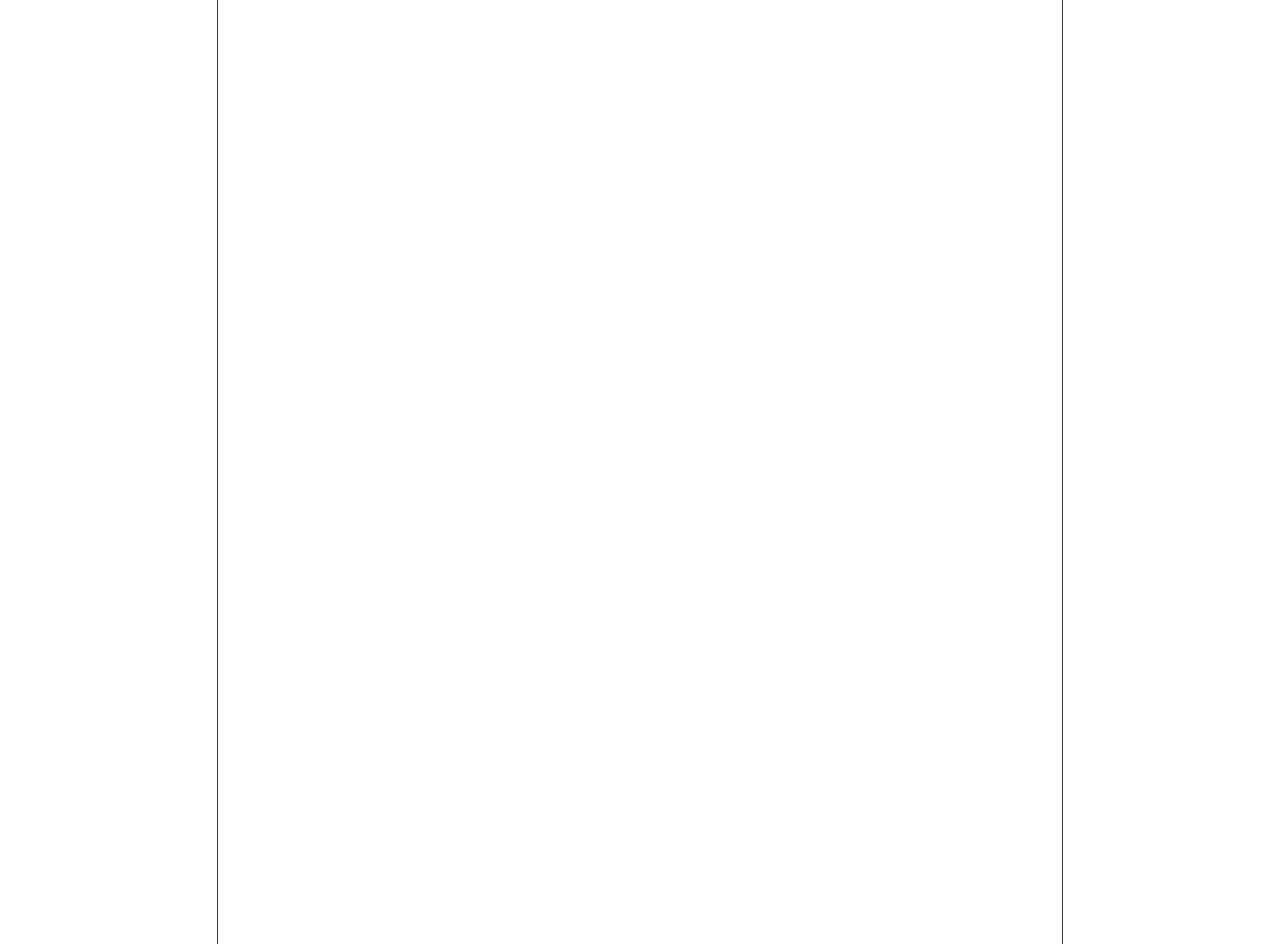
==== contact.html @ 27c4af14 "add & complete hours.html" ====
<!DOCTYPE html>
<html lang="en">
  <head>
    <meta charset="UTF-8" />
    <meta name="viewport" content="width=device-width, initial-scale=1.0" />
    <link rel="icon" href="favicon.ico" type="image/x-icon" />
    <link rel="stylesheet" href="css/style.css" />
    <title>Little Taco Shop - Contact Us</title>
  </head>

  <body>
    
  </body>
</html>
---- css/style.css ----
html {
    font-size: 22px;
    /* background-color: #333; */
}

#welcome {
    /* background-color: #333; */
}

body {
    min-height: 100vh;
    max-width: 800px;
    margin: 0 auto;
    padding: 1rem;
    border-left: 1px solid #333;
    border-right: 1px solid #333;
}

table {
    margin: 0 0 50px 0;
}

th, td, caption {
    border: 1px solid #333;
    font-family: 'Courier New', Courier, monospace;
    border-collapse: separate;
    padding: 0.5rem;
}
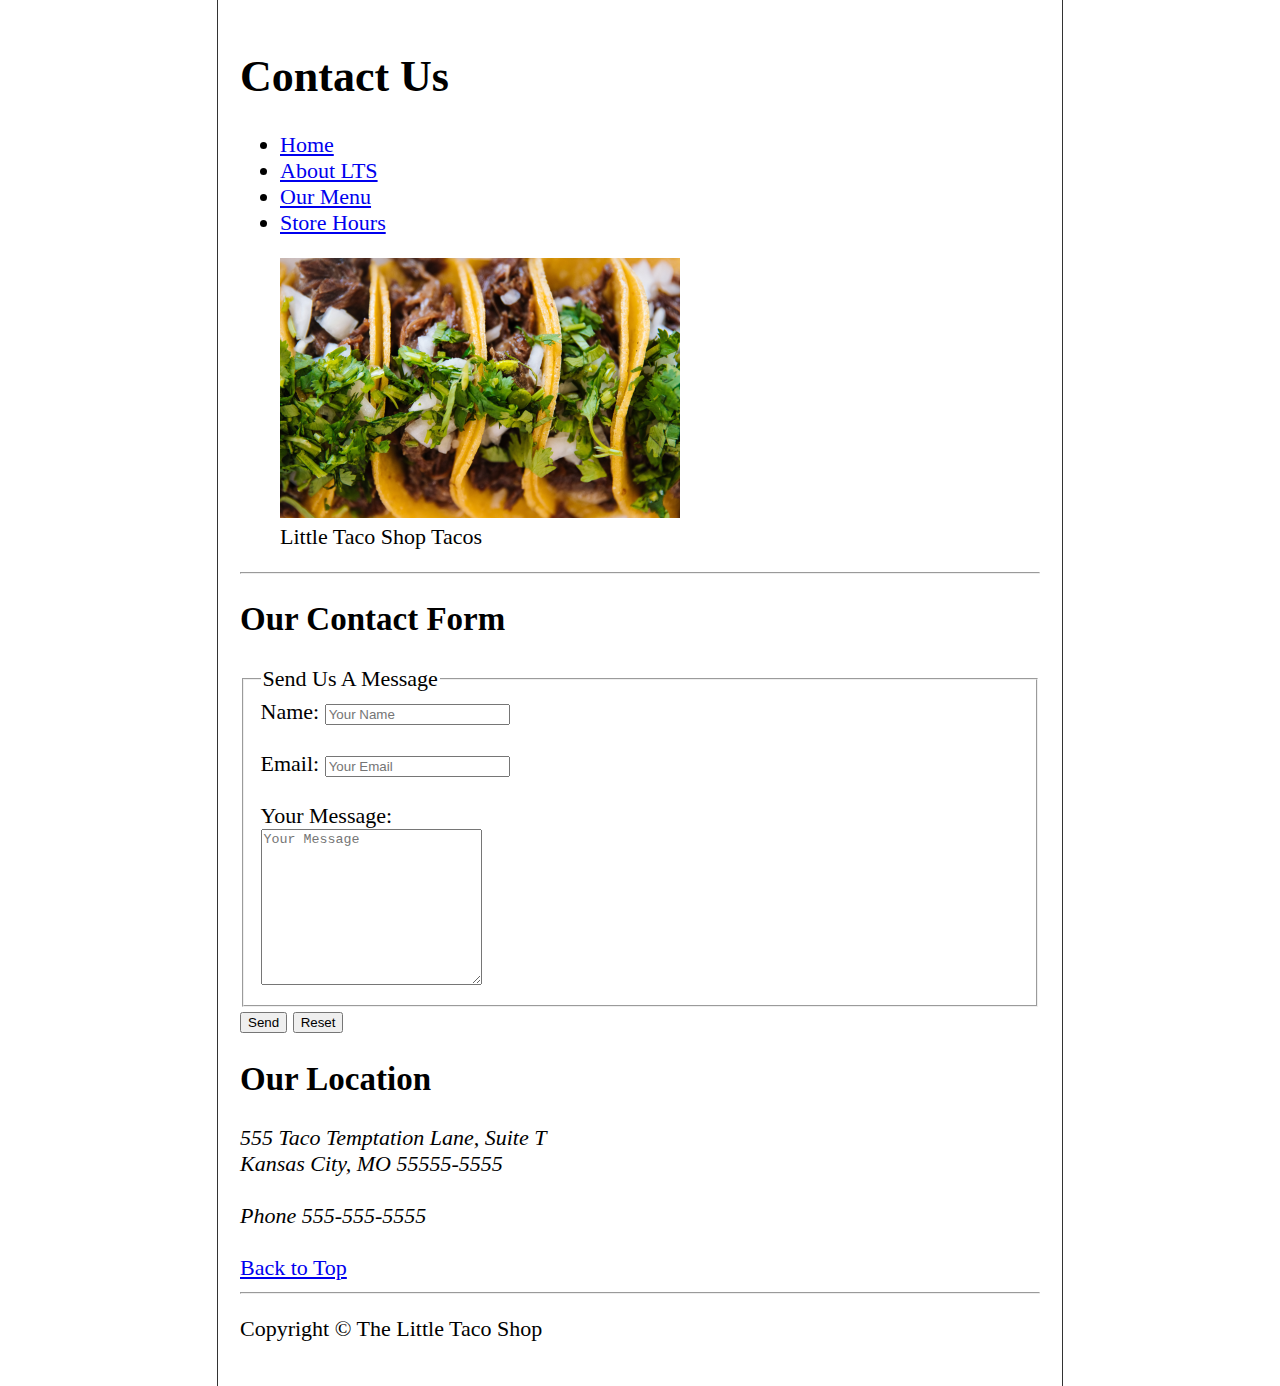
==== commit d71e05ec: "add contact page" ====
--- a/contact.html
+++ b/contact.html
@@ -9,6 +9,61 @@
   </head>
 
   <body>
-    
+    <section id="nav">
+        <h1>Contact Us</h1>
+        <ul>
+            <li><a href="index.html">Home</a></li>
+            <li><a href="index.html#about">About LTS</a></li>
+            <li><a href="index.html#menu">Our Menu</a></li>
+            <li><a href="hours.html">Store Hours</a></li>
+        </ul>
+        <figure>
+            <img src="img/tacos_close_up_400x260.png" alt="Taco Close Up">
+            <figcaption>Little Taco Shop Tacos</figcaption>
+        </figure>
+    </section>
+
+    <hr>
+
+    <section id="contact">
+        <h2>Our Contact Form</h2>
+            <form action="">
+                <fieldset>
+                    <legend>Send Us A Message</legend>
+                    <label for="name">Name:</label>
+                    <input type="text" id="name" name="name" placeholder="Your Name" required><br>
+                    <br>
+                    <label for="email">Email:</label>
+                    <input type="email" id="email" name="email" placeholder="Your Email" required><br>
+                    <br>
+                    <label for="message">Your Message:</label><br>
+                    <textarea id="message" name="message" placeholder="Your Message" required rows="10" cols="25"></textarea><br>
+                </fieldset>
+                <input type="submit" value="Send">
+                <input type="reset" value="Reset">
+            </form>
+
+    </section>
+
+    <section>
+        <h2>Our Location</h2>
+
+        <address>
+            555 Taco Temptation Lane, Suite T<br>
+            Kansas City, MO 55555-5555<br>
+            <br>
+            Phone <a href="phone.com"></a>555-555-5555<br>
+            <br>
+        </address>
+
+        <a href="#nav">Back to Top</a>
+    </section>
+
+    <hr>
+
+    <section id="footer">
+        <p>Copyright &copy; The Little Taco Shop</p>
+    </section>
+
   </body>
 </html>
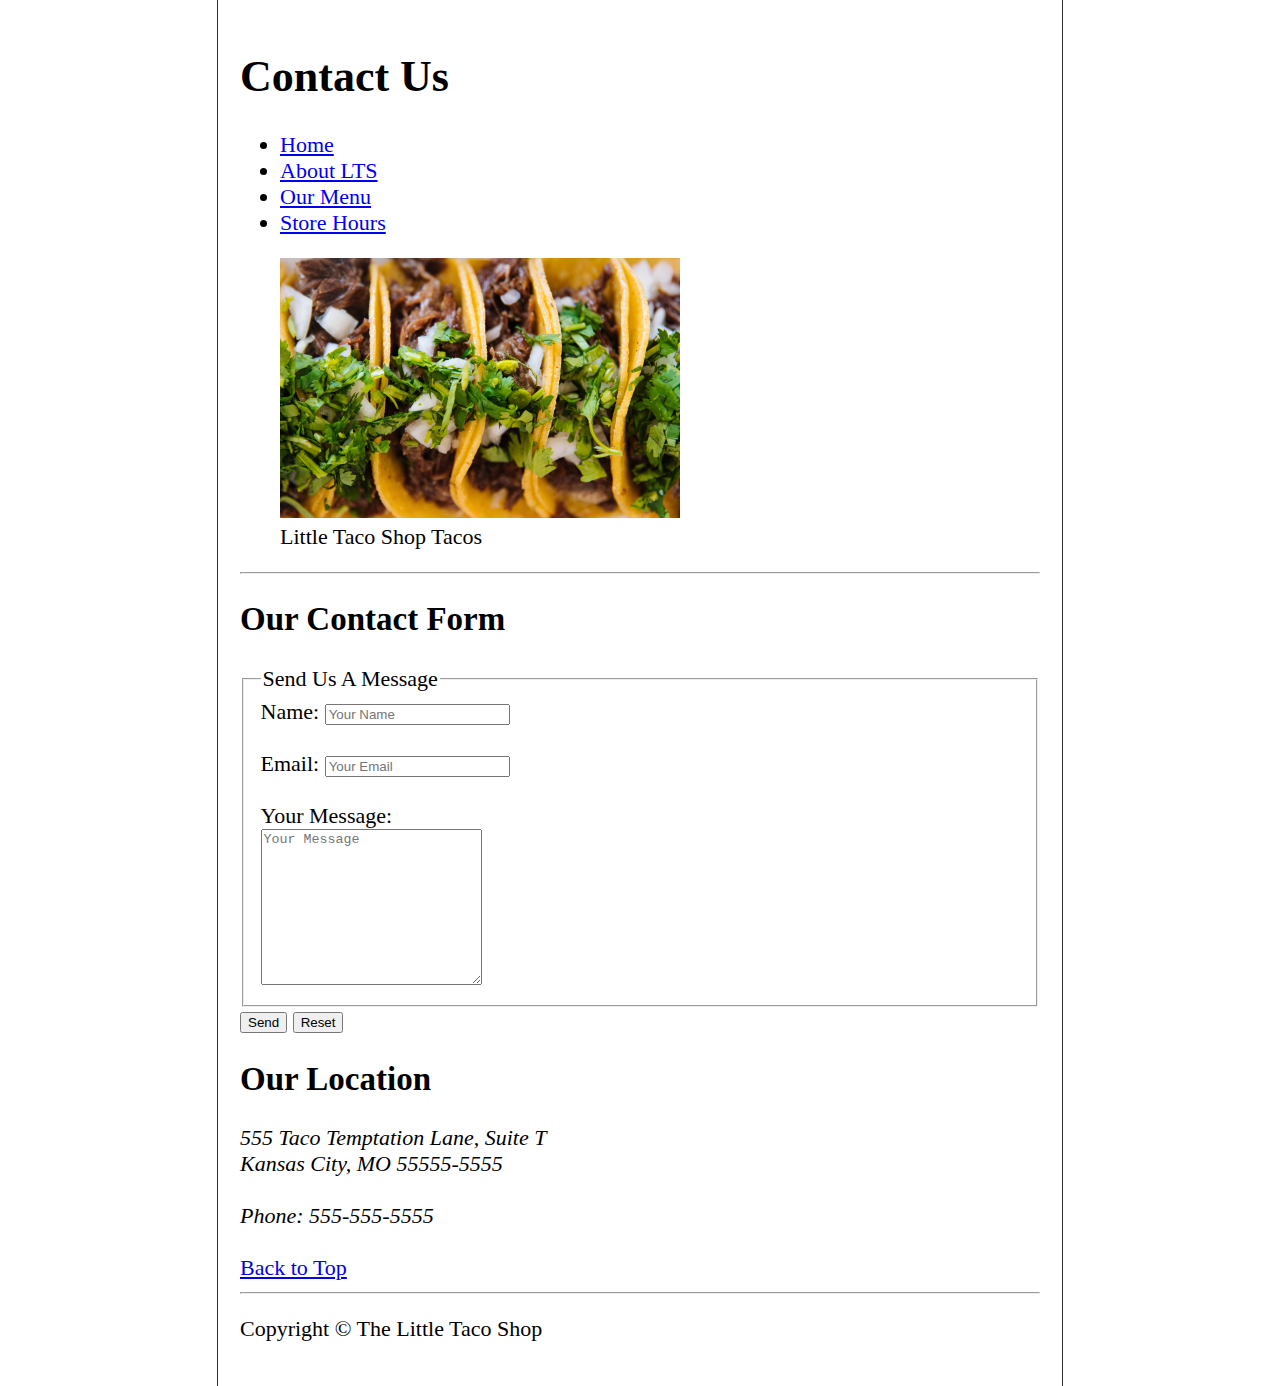
==== commit 5eb22f46: "complete LTS project" ====
--- a/contact.html
+++ b/contact.html
@@ -52,7 +52,7 @@
             555 Taco Temptation Lane, Suite T<br>
             Kansas City, MO 55555-5555<br>
             <br>
-            Phone <a href="phone.com"></a>555-555-5555<br>
+            Phone: <a href="tel:+5555555555"></a>555-555-5555<br>
             <br>
         </address>
 
